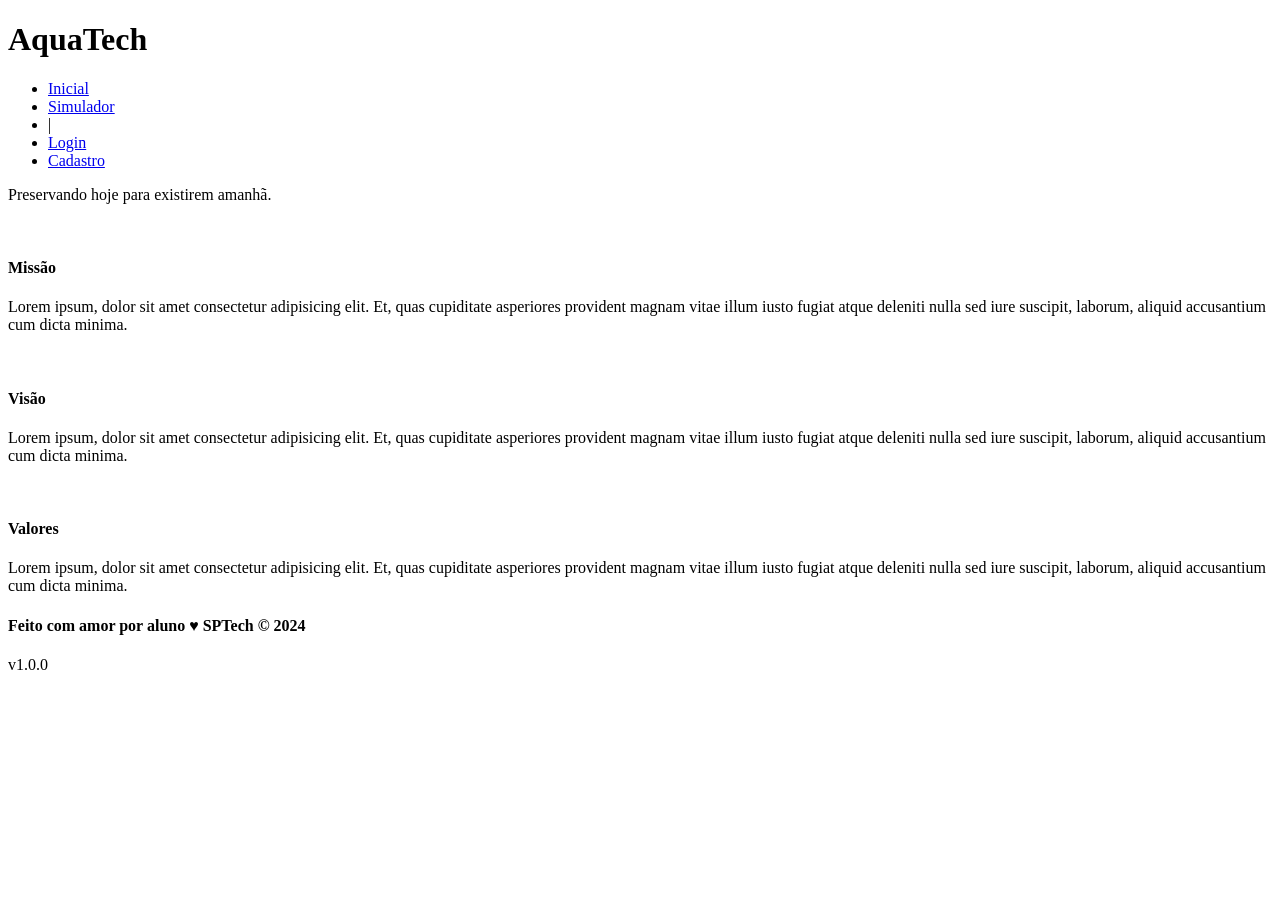
==== aquatech-somente-html-main/public/index.html @ d70462c6 "atualização" ====
<!DOCTYPE html>
<html lang="en">

<head>
    <meta charset="UTF-8">
    <meta http-equiv="X-UA-Compatible" content="IE=edge">
    <meta name="viewport" content="width=device-width, initial-scale=1.0">

    <title>AquaTech | Página Inicial</title>

    <link rel="stylesheet" href="styles/style.css">
    <link rel="icon" href="assets/icon/favicon2.ico">
    <link rel="preconnect" href="https://fonts.gstatic.com">
</head>

<body>
    <div class="header">
      <div class="container">
        <h1 class="titulo">AquaTech</h1>
        <ul class="navbar">
          <li class="agora">
            <a href="#">Inicial</a>
          </li>
          <li>
            <a href="simulador.html">Simulador</a>
          </li>
          <li>|</li>
          <li>
            <a href="login.html">Login</a>
          </li>
          <li>
            <a href="cadastro.html">Cadastro</a>
          </li>
        </ul>
      </div>
    </div>
  
    <div class="banner">
      <div class="container">
        <p>Preservando <span>hoje</span> para existirem <span>amanhã</span>.</p>
      </div>
    </div>
  
    <div class="social">
      <div class="container">
        <div class="boxes">
          <div class="box">
            <img src="">
            <h4>Missão</h4>
            <p>Lorem ipsum, dolor sit amet consectetur adipisicing elit. Et, quas cupiditate asperiores provident magnam
              vitae illum iusto fugiat atque deleniti nulla sed iure suscipit, laborum, aliquid accusantium cum dicta
              minima.</p>
          </div>
          <div class="box">
            <img src="">
            <h4>Visão</h4>
            <p>Lorem ipsum, dolor sit amet consectetur adipisicing elit. Et, quas cupiditate asperiores provident magnam
              vitae illum iusto fugiat atque deleniti nulla sed iure suscipit, laborum, aliquid accusantium cum dicta
              minima.</p>
          </div>
          <div class="box">
            <img src="">
            <h4>Valores</h4>
            <p>Lorem ipsum, dolor sit amet consectetur adipisicing elit. Et, quas cupiditate asperiores provident magnam
              vitae illum iusto fugiat atque deleniti nulla sed iure suscipit, laborum, aliquid accusantium cum dicta
              minima.</p>
          </div>
        </div>
      </div>
    </div>
  
    <div class="footer">
      <div class="container">
        <h4>Feito com amor por aluno &hearts; SPTech &copy; 2024</h4>
        <span class="version">v1.0.0</span>
      </div>
    </div>
  </body>

</html>
---- aquatech-somente-html-main/public/styles/style.css ----
/* Adicionar aqui toda a estilização criada para sua aplicação. */
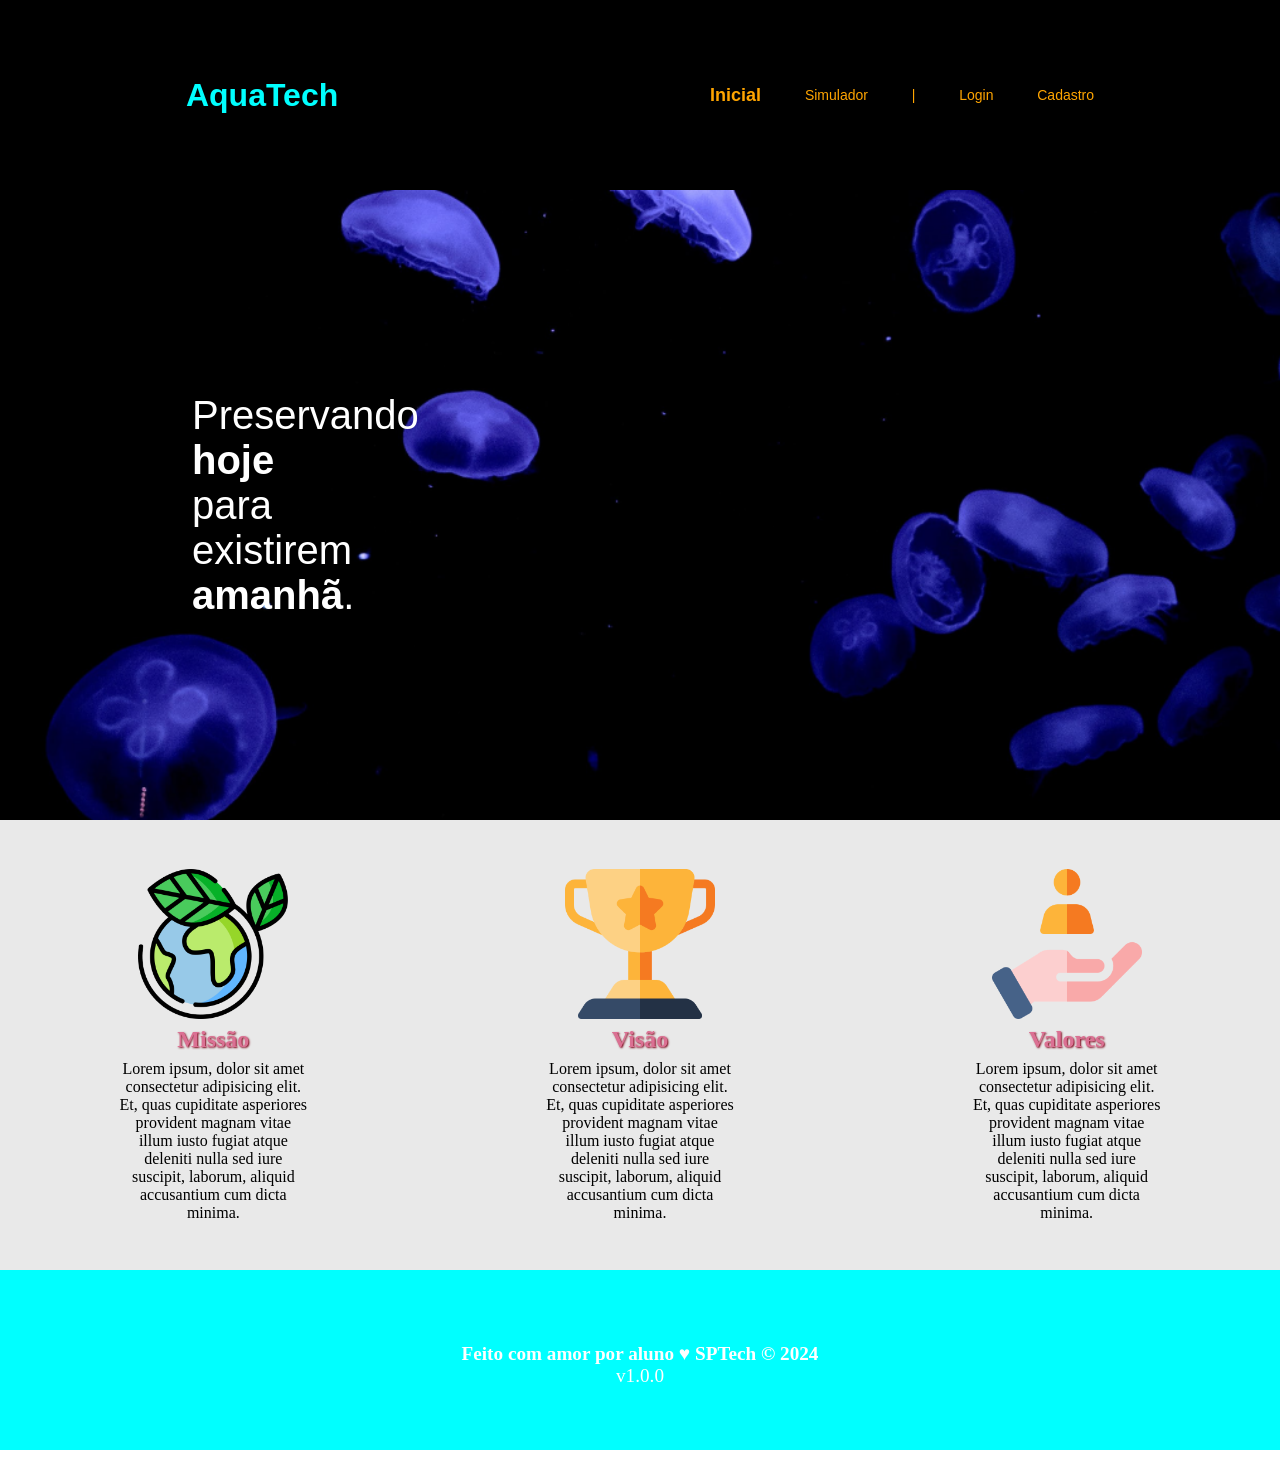
==== commit 81b00197: "atualização das imagens na tela de inicio" ====
--- a/aquatech-somente-html-main/public/index.html
+++ b/aquatech-somente-html-main/public/index.html
@@ -39,27 +39,27 @@
       <div class="container">
         <p>Preservando <span>hoje</span> para existirem <span>amanhã</span>.</p>
       </div>
-    </div>
+    </div> 
   
     <div class="social">
       <div class="container">
         <div class="boxes">
           <div class="box">
-            <img src="">
+            <img src="./assets/imgs/planet-earth_color.png">
             <h4>Missão</h4>
             <p>Lorem ipsum, dolor sit amet consectetur adipisicing elit. Et, quas cupiditate asperiores provident magnam
               vitae illum iusto fugiat atque deleniti nulla sed iure suscipit, laborum, aliquid accusantium cum dicta
               minima.</p>
           </div>
           <div class="box">
-            <img src="">
+            <img src="./assets/imgs/visao.png">
             <h4>Visão</h4>
             <p>Lorem ipsum, dolor sit amet consectetur adipisicing elit. Et, quas cupiditate asperiores provident magnam
               vitae illum iusto fugiat atque deleniti nulla sed iure suscipit, laborum, aliquid accusantium cum dicta
               minima.</p>
           </div>
           <div class="box">
-            <img src="">
+            <img src="./assets/imgs/valores.png">
             <h4>Valores</h4>
             <p>Lorem ipsum, dolor sit amet consectetur adipisicing elit. Et, quas cupiditate asperiores provident magnam
               vitae illum iusto fugiat atque deleniti nulla sed iure suscipit, laborum, aliquid accusantium cum dicta
--- a/aquatech-somente-html-main/public/styles/style.css
+++ b/aquatech-somente-html-main/public/styles/style.css
@@ -1 +1,218 @@
-/* Adicionar aqui toda a estilização criada para sua aplicação. */+/* Adicionar aqui toda a estilização criada para sua aplicação. *//* Adicionar aqui toda a estilização criada para sua aplicação. */
+
+* {
+    padding: 0;
+    margin: 0;
+}
+
+.header {
+    background-color: black;
+    height: 190px;
+}
+
+.container {
+    display: flex;
+    justify-content: space-around;
+    height: 190px;
+}
+
+.container h1 {
+    color: aqua;
+    align-self: center;
+    font-family: Arial, Helvetica, sans-serif;
+}
+
+.navbar {
+    display: flex;
+    width: 30%;
+    justify-content: space-between;
+    align-items: center;
+}
+
+.navbar li,
+.navbar a {
+    color: orange;
+    text-decoration: none;
+    list-style: none;
+    font-family:  Arial, Helvetica, sans-serif;
+    font-size: 14px;
+}
+
+.banner .container {
+    background: url(../assets/imgs/bg-jelly-fish-para-home.png);
+    height: 70dvh;
+    width: 100%;
+    display: flex;
+    justify-content: flex-start;
+    background-repeat: no-repeat;
+    background-size: cover;
+}
+
+.banner .container p {
+    font-family: Arial, Helvetica, sans-serif;
+    margin-left: 192px;
+    font-size: 40px;
+    width: 80px;
+    text-align: justify;
+    align-self: center;
+    color: white;
+}
+
+.banner .container span {
+    font-weight: bold;
+}
+
+
+
+
+.social {
+    display: flex;
+    height: 50dvh;
+    align-items: center;
+}
+
+.social .container {
+    height: 100%;
+}
+
+.boxes {
+    display: flex;
+    background-color: rgb(233, 233, 233);
+    justify-content: space-around;
+    align-items: center;
+
+}
+
+.box {
+    width: 15%;
+    height: 80%;
+    display: flex;
+    flex-direction: column;
+    align-items: center;
+    justify-content: space-around;
+}
+
+.box h4 {
+    color: palevioletred;
+    font-weight: bold;
+    font-size: 1.5em;
+    text-shadow: 1px 1px 2px rgb(124, 1, 22);
+}
+
+.box p {
+    text-align: center;
+}
+
+.box img {
+    width: 150px;
+    height: 150px;
+}
+
+
+.footer {
+    width: 100%;
+    height: 20dvh;
+    background-color: aqua;
+    display: flex;
+    justify-content: center;
+}
+
+.footer .container {
+    text-align: center;
+    width: 30%;
+    display: flex;
+    flex-direction: column;
+    justify-content: center;
+    color: white;
+    font-size: 1.2em;
+}
+
+
+
+
+
+.login {
+    background-image: url(../assets/imgs/bg-jelly-fish-para_outras_pags.png);
+    height: 80dvh;
+    display: flex;
+    justify-content: center;
+    align-items: center;
+}
+
+.login .container {
+    background-color: rgb(233, 233, 233);
+    width: 30%;
+    height: auto;
+    padding: 1em;
+    border-radius: 20px;
+    display: flex;
+    align-items: center;
+
+}
+
+.card {
+    width: 70%;
+    height: 80%;
+    display: flex;
+    justify-content: space-around;
+    align-items: center;
+    flex-direction: column;
+}
+
+.formulario {
+    display: flex;
+    justify-content: space-around;
+    align-items: center;
+    flex-direction: column;
+    height: 100%;
+    width: 110%;
+}
+
+.campo {
+    width: 100%;
+    height: 30%;
+    display: flex;
+    flex-direction: column;
+    justify-content: flex-start;
+}
+
+.campo input {
+    border: 1px solid aqua;
+    height: 2.5em;
+    border-radius: 5px;
+    text-align: center;
+}
+
+.campo span,
+.card h2 {
+    color: palevioletred;
+    font-weight: bold;
+    text-shadow: 0 1px 2px rgb(124, 1, 22);
+    font-family: Cambria, Cochin, Georgia, Times, 'Times New Roman', serif;
+}
+
+.card h2 {
+    font-size: 28px;
+}
+
+button.botao {
+    margin-top: 1em;
+    width: 30%;
+    height: 2em;
+    font-weight: bold;
+    color: white;
+    font-size: 15px;
+    background-color: rgb(179, 33, 82);
+    border: 0;
+    border-radius: 5px;
+}
+ 
+.agora a {
+    font-weight: bold;
+    font-size: 18px;
+}
+
+
+.card-cadastro {
+    margin: 1em;
+}
